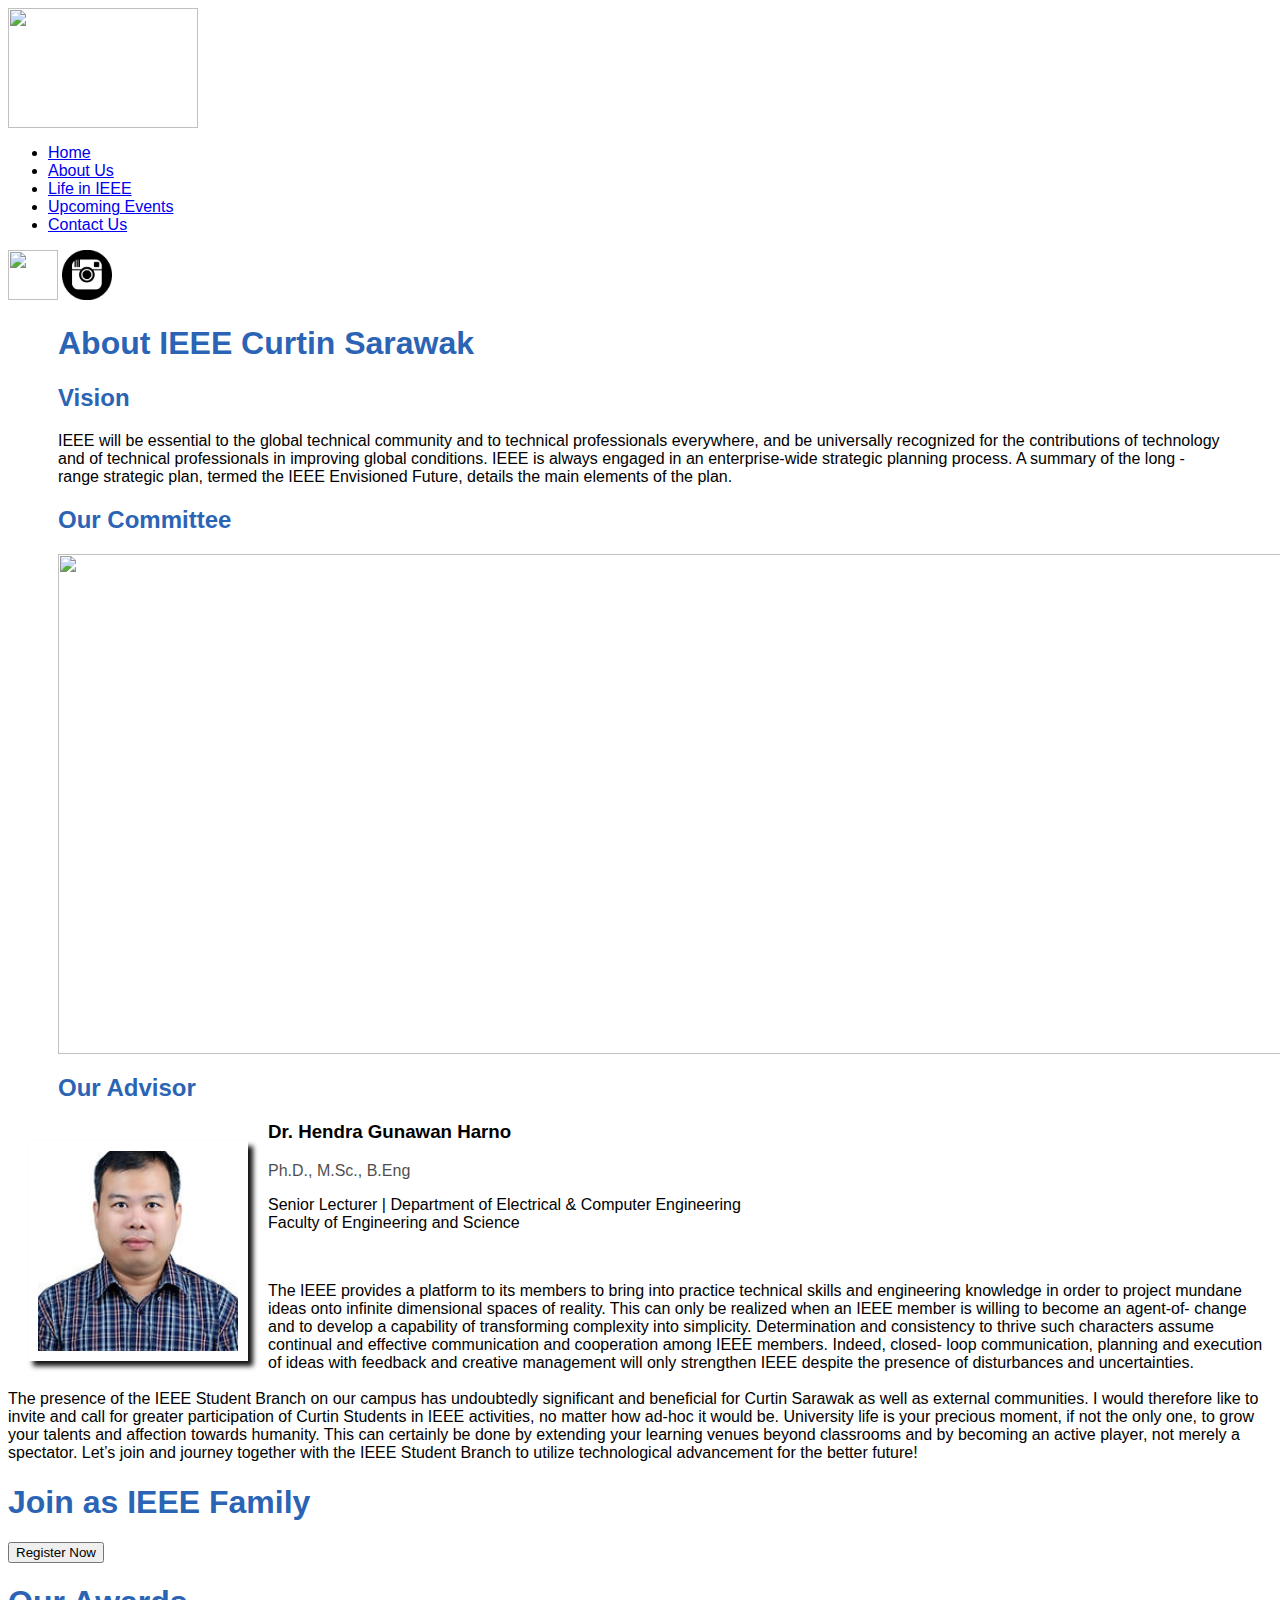
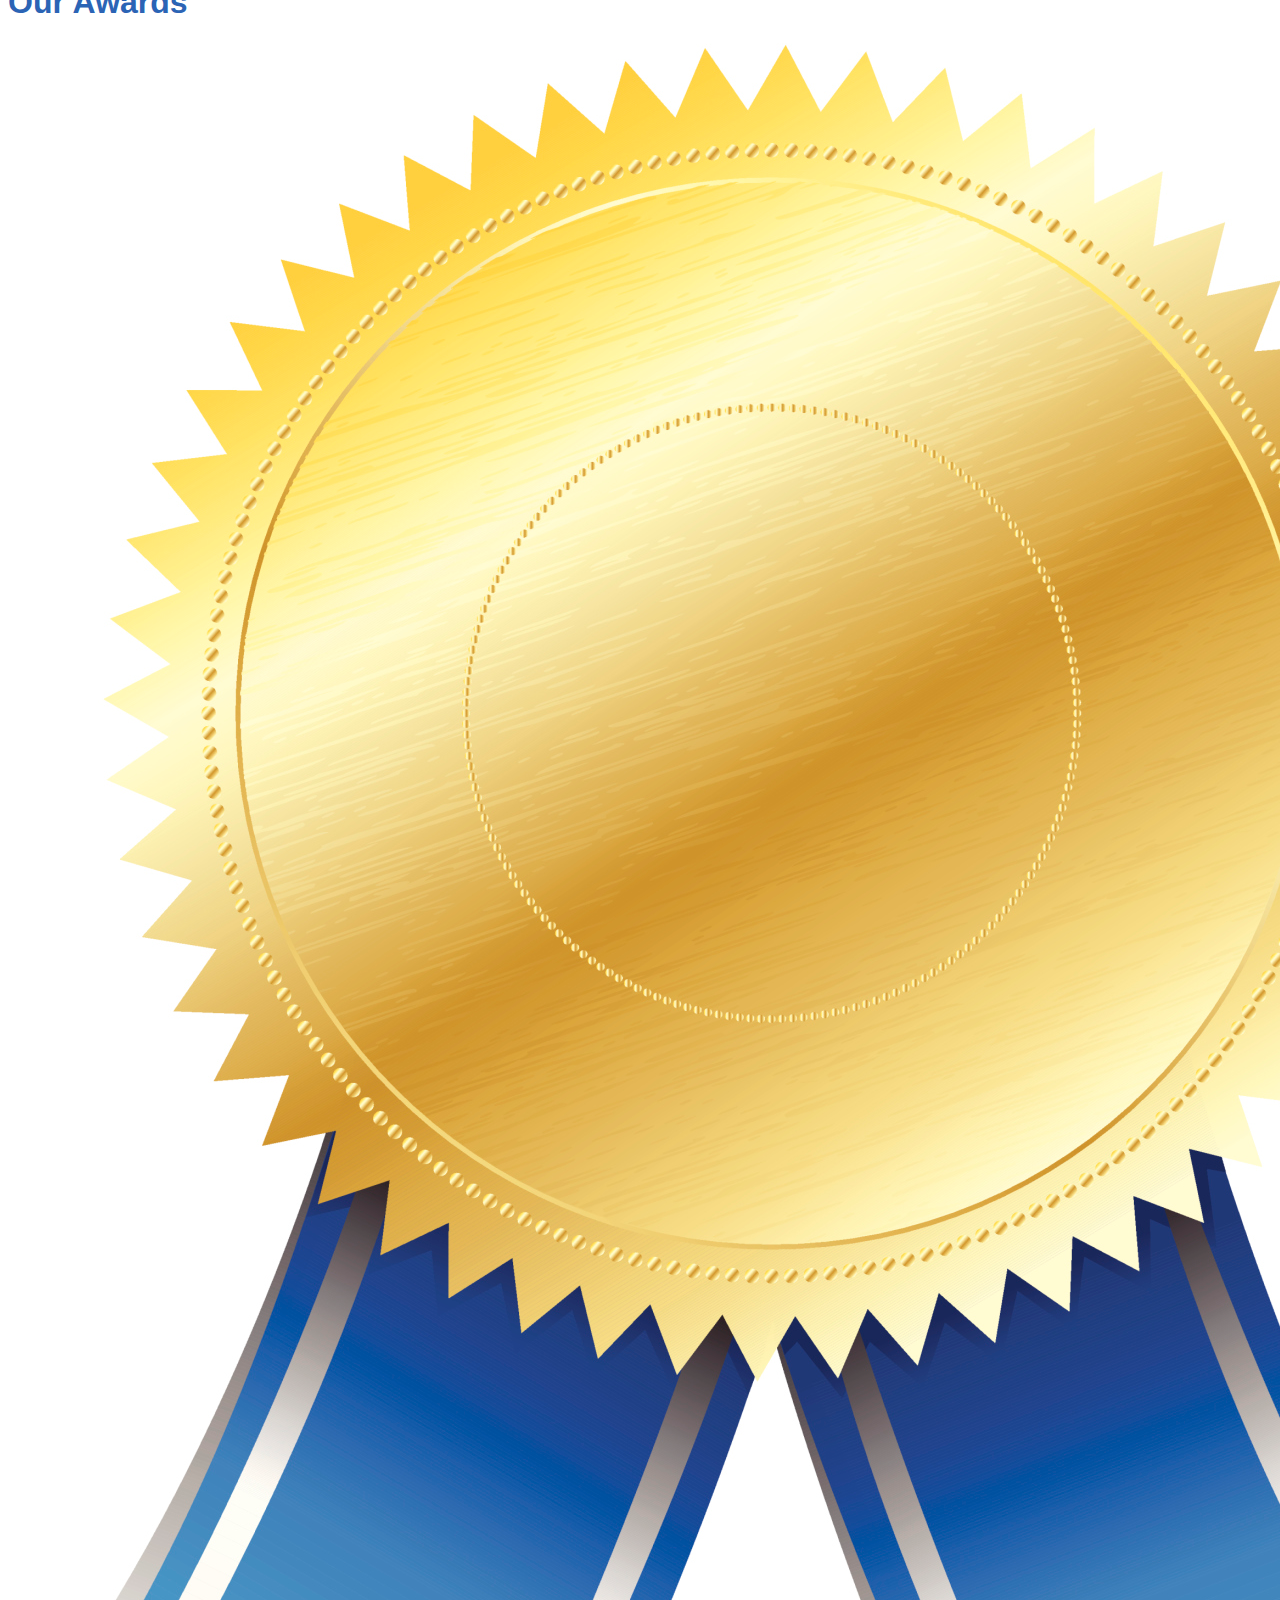
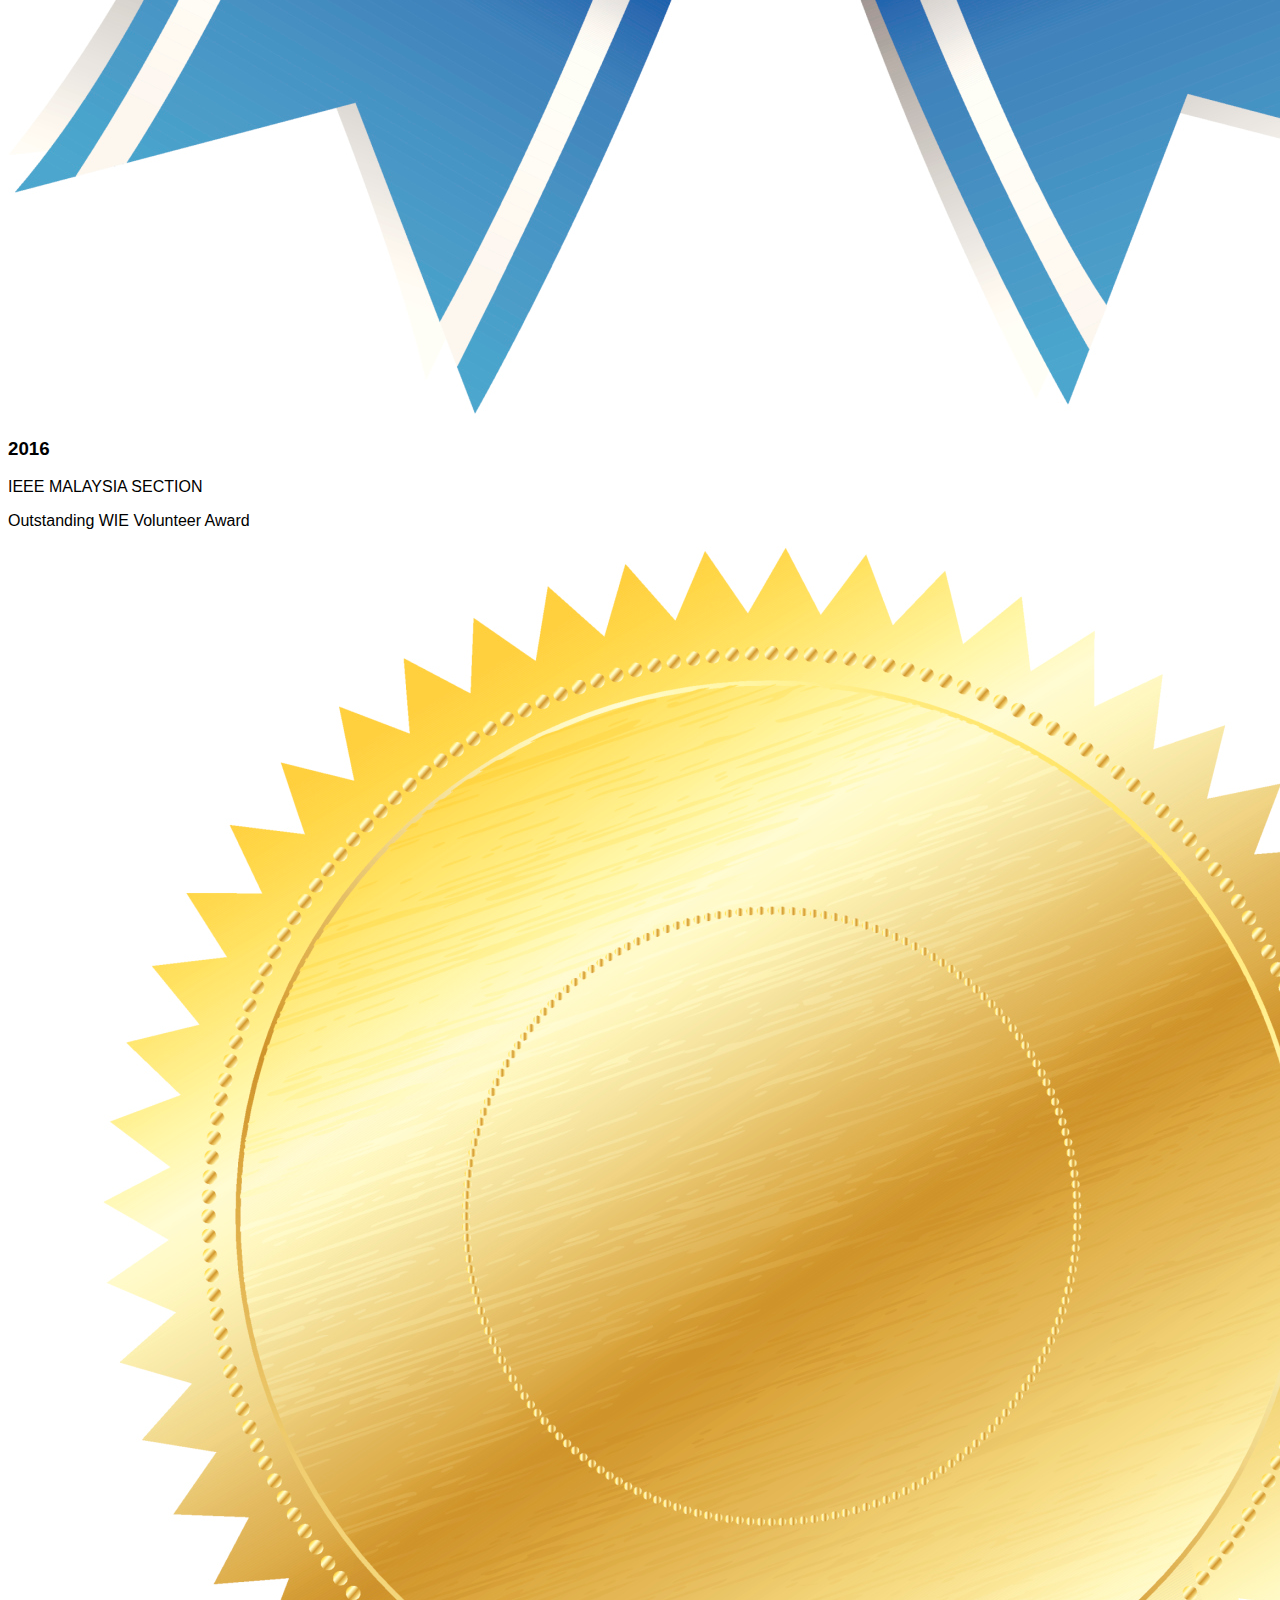
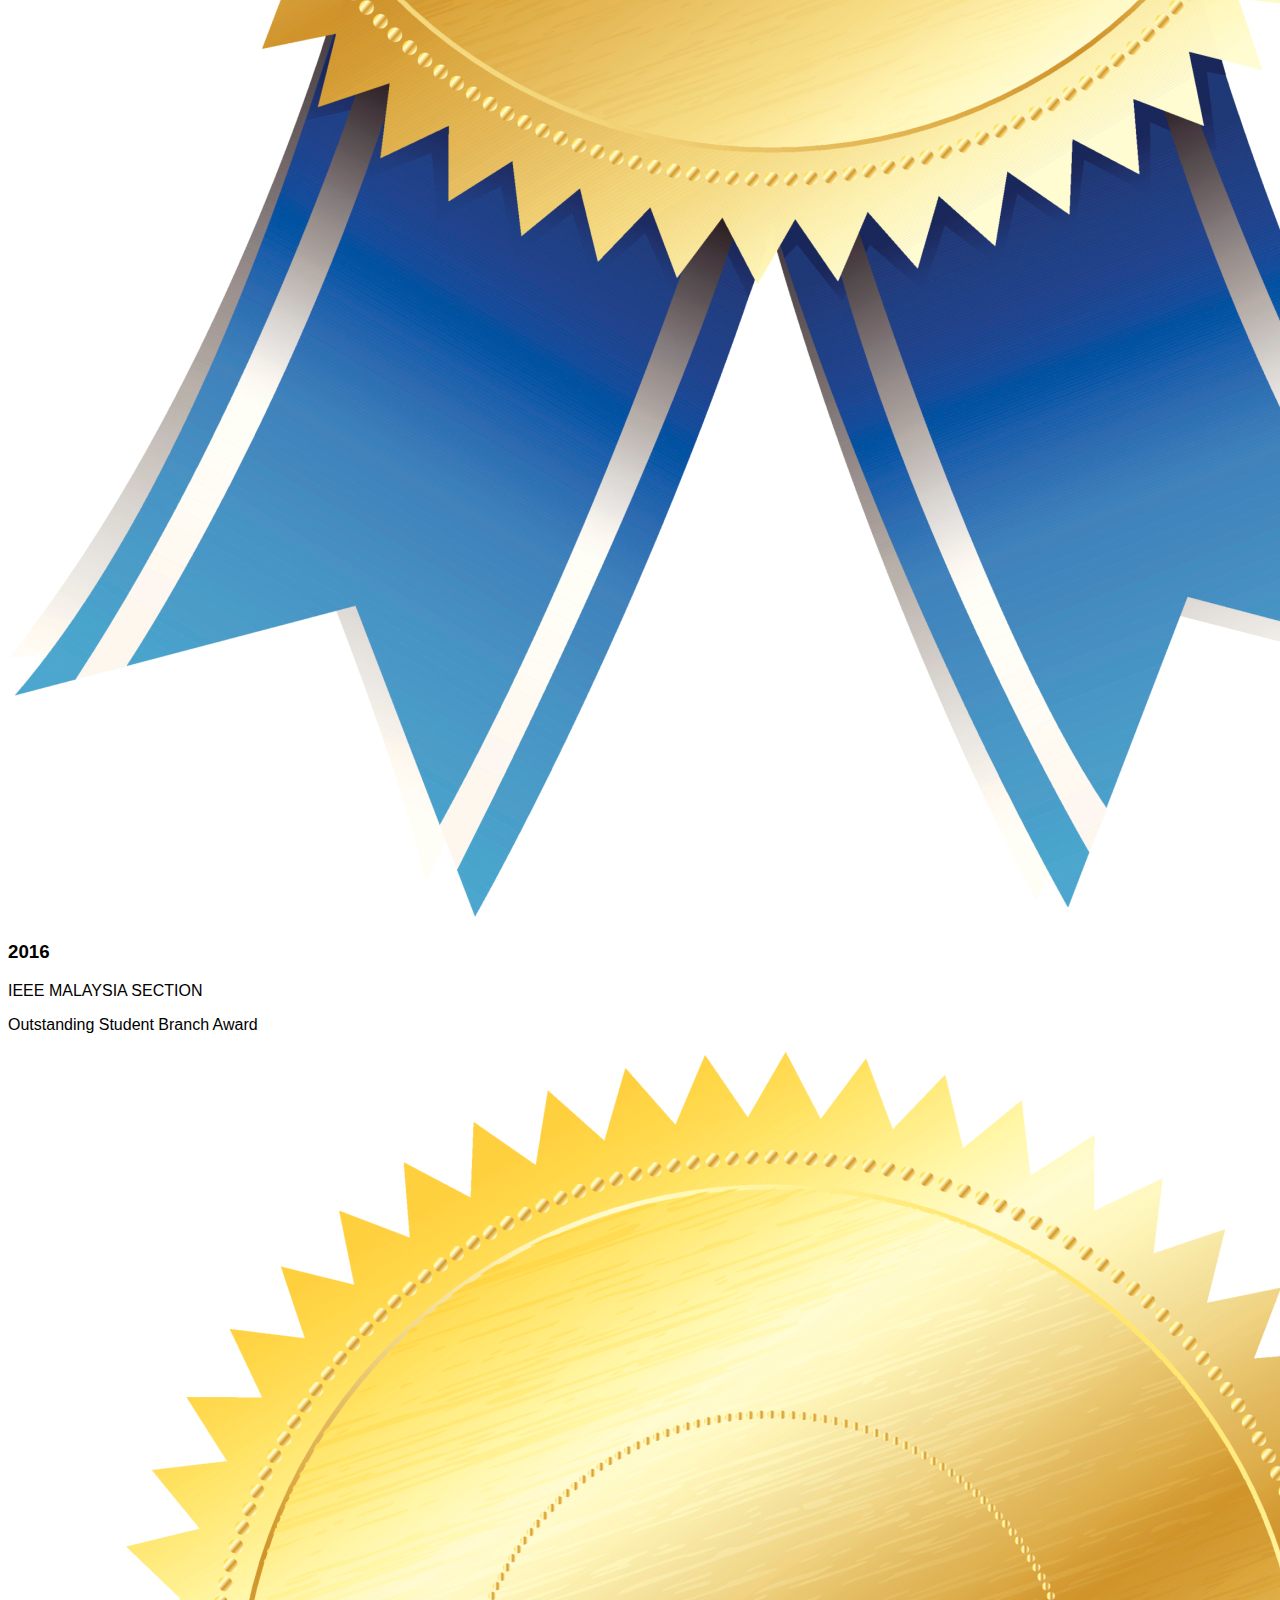
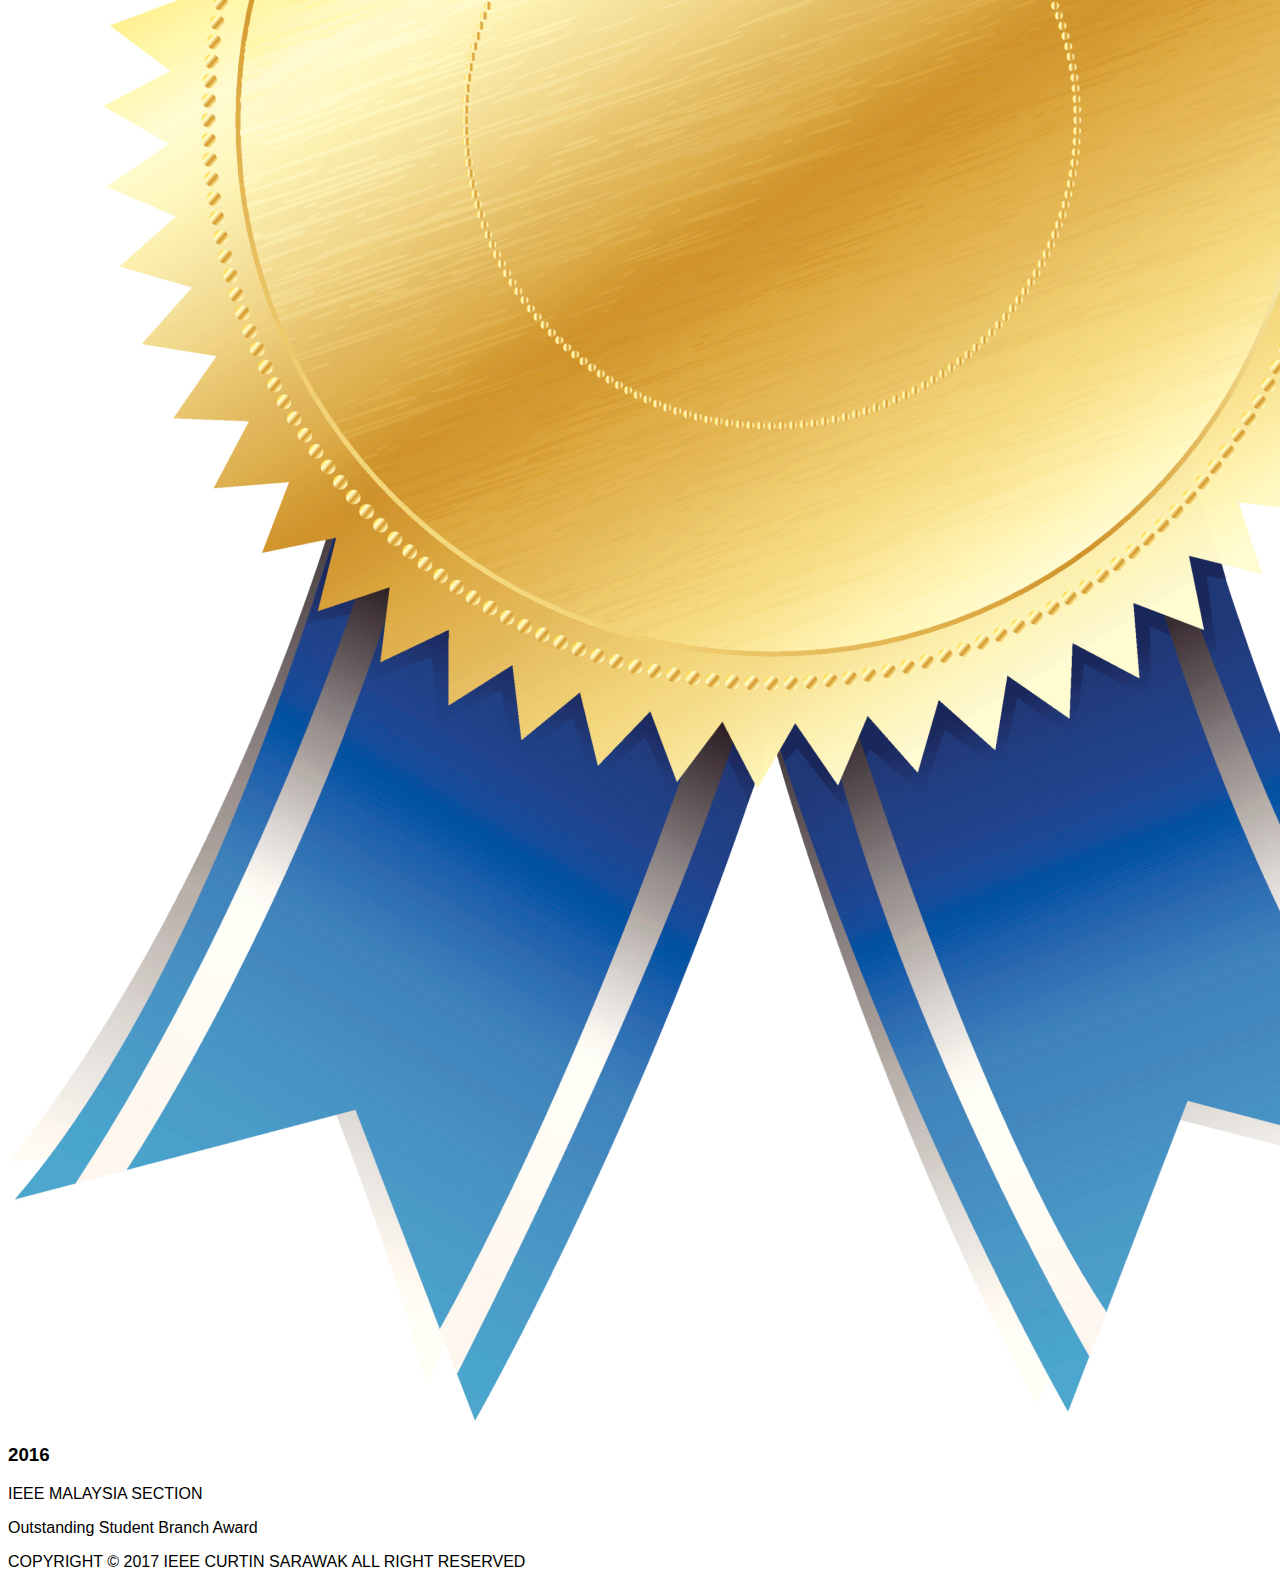
==== About us.html @ 721a58c2 "**updated**" ====
<html>
  <head>
    <meta charset="utf-8">
    <meta name="viewport" content="width=device-width">
    <meta name="description" content="Affordable and professional web design">
	<meta name="keywords" content="web design, affordable web design, professional web design">
  	<meta name="author" content="Brad Traversy">
    <title>IEEE Curtin Sarawak Malaysia </title>
    <link rel="stylesheet" href="./css/aboutus.css">
	<link href="img/favicon.png" rel="shortcut icon" type="image/x-icon"/>
  </head>
  <body>
    <header>
      <div class="container">
        <div id="branding">
		<a href="index.html"></a>
		<img height="120px" WIDTH="190px" src="./img/logo 1.png">
        </div>
        <nav>
          <ul>
            <li class="current"><a href="index.html">Home</a></li>
            <li><a href="Aboutus.html">About Us</a></li>
            <li><a href="lifeinieee.html">Life in IEEE</a></li>
			<li><a href="upcoming.html">Upcoming Events</a></li>
			<li><a href="contact.html">Contact Us</a></li>
          </ul>
        </nav>
      </div>    
      <div id="socialmediaicons">
      <a href="https://www.facebook.com/CurtinSarawak.IEEE/?ref=aymt_homepage_panel" target="_blank"><img height="50px" WIDTH="50px" src="img/facebook.png" /></a>
      <a href="https://www.instagram.com/ieee.curtinsarawak/" target="_blank"><img height="50px" WIDTH="50px" src="img/instagram.png" /></a>
      </div>
    </header>

    <section id="about">
      <div id="section">
   <div style="margin-bottom:10px; padding:0px 50px;">
       <h1><span style="text-align:left;"> About IEEE Curtin Sarawak</span></h1>
       <h2> Vision </h2>
        <p>
          IEEE will be essential to the global technical community and to technical professionals everywhere, and be universally recognized for the contributions of technology and of
            technical professionals in improving global conditions. IEEE is always engaged in an enterprise-wide strategic planning process. A summary of the long -range strategic plan,
            termed the IEEE Envisioned Future, details the main elements of the plan.
        </p>
		 <h2> Our Committee </h2>
		<img height="500px" WIDTH="1250px" src="./img/IEEECOMITTEE.jpg">
		 <h2> Our Advisor </h2>
		 </div>
		 
		 
	<div class="advisor">	
        <img class="pic" src="img/DrHendra.jpg" alt="Advisor portrait"> 
                <h3> Dr. Hendra Gunawan Harno </h3>
             <p><font style="opacity:.7;"> Ph.D., M.Sc., B.Eng</font></p>
             <p> Senior Lecturer | Department of Electrical & Computer Engineering <br>Faculty of Engineering and Science</p><br>
    </div>
	<p class="comment">The IEEE provides a platform to its members to bring into practice technical skills and engineering

knowledge in order to project mundane ideas onto infinite dimensional spaces of reality. This can only

be realized when an IEEE member is willing to become an agent-of- change and to develop a capability of

transforming complexity into simplicity. Determination and consistency to thrive such characters

assume continual and effective communication and cooperation among IEEE members. Indeed, closed-

loop communication, planning and execution of ideas with feedback and creative management will only

strengthen IEEE despite the presence of disturbances and uncertainties.<br><br>

The presence of the IEEE Student Branch on our campus has undoubtedly significant and beneficial for

Curtin Sarawak as well as external communities. I would therefore like to invite and call for greater

participation of Curtin Students in IEEE activities, no matter how ad-hoc it would be. University life is

your precious moment, if not the only one, to grow your talents and affection towards humanity. This

can certainly be done by extending your learning venues beyond classrooms and by becoming an active

player, not merely a spectator. Let&rsquo;s join and journey together with the IEEE Student Branch to utilize

technological advancement for the better future!<p>
   </div>
  
    </section>

    <section id="newsletter">
      <div class="container">
        <h1>Join as IEEE Family</h1>
        <form>
          
          <button type="submit" class="button_1">Register Now</button>
        </form>
      </div>
    </section>

    <section id="boxes">
	  <body style="background-color:white">
	   <h1>Our Awards</h1>
      <div class="container">
        <div class="box">
          <img src="./img/award.png">
          <h3>2016</h3>
          <p>IEEE MALAYSIA SECTION</p>
		  <p>Outstanding WIE Volunteer Award</p>
        </div>
        <div class="box">
          <img src="./img/award.png">
          <h3>2016</h3>
          <p>IEEE MALAYSIA SECTION</p>
		  <p>Outstanding Student Branch Award</p>
        </div>
        <div class="box">
          <img src="./img/award.png">
          <h3>2016</h3>
          <p>IEEE MALAYSIA SECTION</p>
		  <p>Outstanding Student Branch Award</p>
        </div>
      </div>
    </section>

    <footer>
      <p>COPYRIGHT &copy; 2017 IEEE CURTIN SARAWAK ALL RIGHT RESERVED</p>
    </footer>
  </body>
</html>
---- css/aboutus.css ----
/*
To change this license header, choose License Headers in Project Properties.
To change this template file, choose Tools | Templates
and open the template in the editor.
*/
/* 
    Created on : May 9, 2016, 9:27:06 PM
    Author     : Lenovo
*/
h1 {
color:#2B64B5;
}

h2{
color:#2B64B5;
}

 body
    {
        background-repeat:no-repeat;
        overflow:hidden;
        font-family:Arial, Helvetica, sans-serif;
    }
    .logo
    {
        align-content:center;
        margin:0 0px 0px 0px;
    }
    .logoleftside
    {
        color:#2B64B5;
        text-align:right;
        float:left;
        padding-left:140px;
        padding-top:40px;
        word-spacing:10px;
    }
    .logorightside
    {
        color:#2B64B5;
        text-align:left;
        float:right;
        padding-right:280px;
        padding-top:40px;
        word-spacing:10px;
    }
    .compic
    {
        border: 3px solid black;
        width:600px;
        height:300px;
    }
    .caption
    {
        text-align:left;
    }
    
    .pic 
    {
        border: 10px solid #fff;  
        float: left;
         height: 200px;
         width: 200px;
         margin: 20px;
  
        -webkit-box-shadow: 5px 5px 5px #111;
          box-shadow: 5px 5px 5px #111;  

          -webkit-transition: all 0.5s ease;
          -moz-transition: all 0.5s ease;
          -o-transition: all 0.5s ease;
          -ms-transition: all 0.5s ease;
           transition: all 0.5s ease;
    }

    .pic:hover 
    {
        -webkit-transform: rotate(-10deg);
         -moz-transform: rotate(-10deg);
          -o-transform: rotate(-10deg);
          -ms-transform: rotate(-10deg);
          transform: rotate(-10deg);
    }

    .footnote{
        color:#FFFFFF;
    }
    #container
    {
        position: fixed; 
        overflow-y: scroll;
    top: 0; right: 0; bottom: 0; left: 0; 
    }

    #side
    {
        width:100px;
        height:1000px;
        float:left;
        padding:10px;
    }
    #header
    {
      background-color:#FFFFFF;
      border:15px solid rgb(250, 0, 0);
      border:15px solid rgba(250, 250, 250, .5);
      -webkit-background-clip: padding-box;
      background-clip:padding-box;
      margin-left:auto;
	  margin-right:auto;
      margin-top:10px;
      margin-bottom:10px;
      width:1000px;
        height:195px;
    }
    #section1
    {
        background-color:#FFFFFF;
        border:15px solid rgb(250, 0, 0);
        border:15px solid rgba(250, 250, 250, .5);
        text-align: left;
        -webkit-background-clip: padding-box;
        background-clip:padding-box;
        margin-left:auto;
        margin-right:auto;
        width:1000px;
        height:700px;
        padding:.5px;
	  font-size:16px;
        
    }
    #footer
    {
        background-color:#2B64B5;
        border:10px solid rgb(250, 0, 0);
        border:10px solid rgba(250, 250, 250, .5);
        -webkit-background-clip: padding-box;
        background-clip:padding-box;
        margin-top:5px;
        margin-left:auto;
		margin-right:auto;
        width:991px;
        height:30px;
        float:center;
        padding:10px 10px;
    }
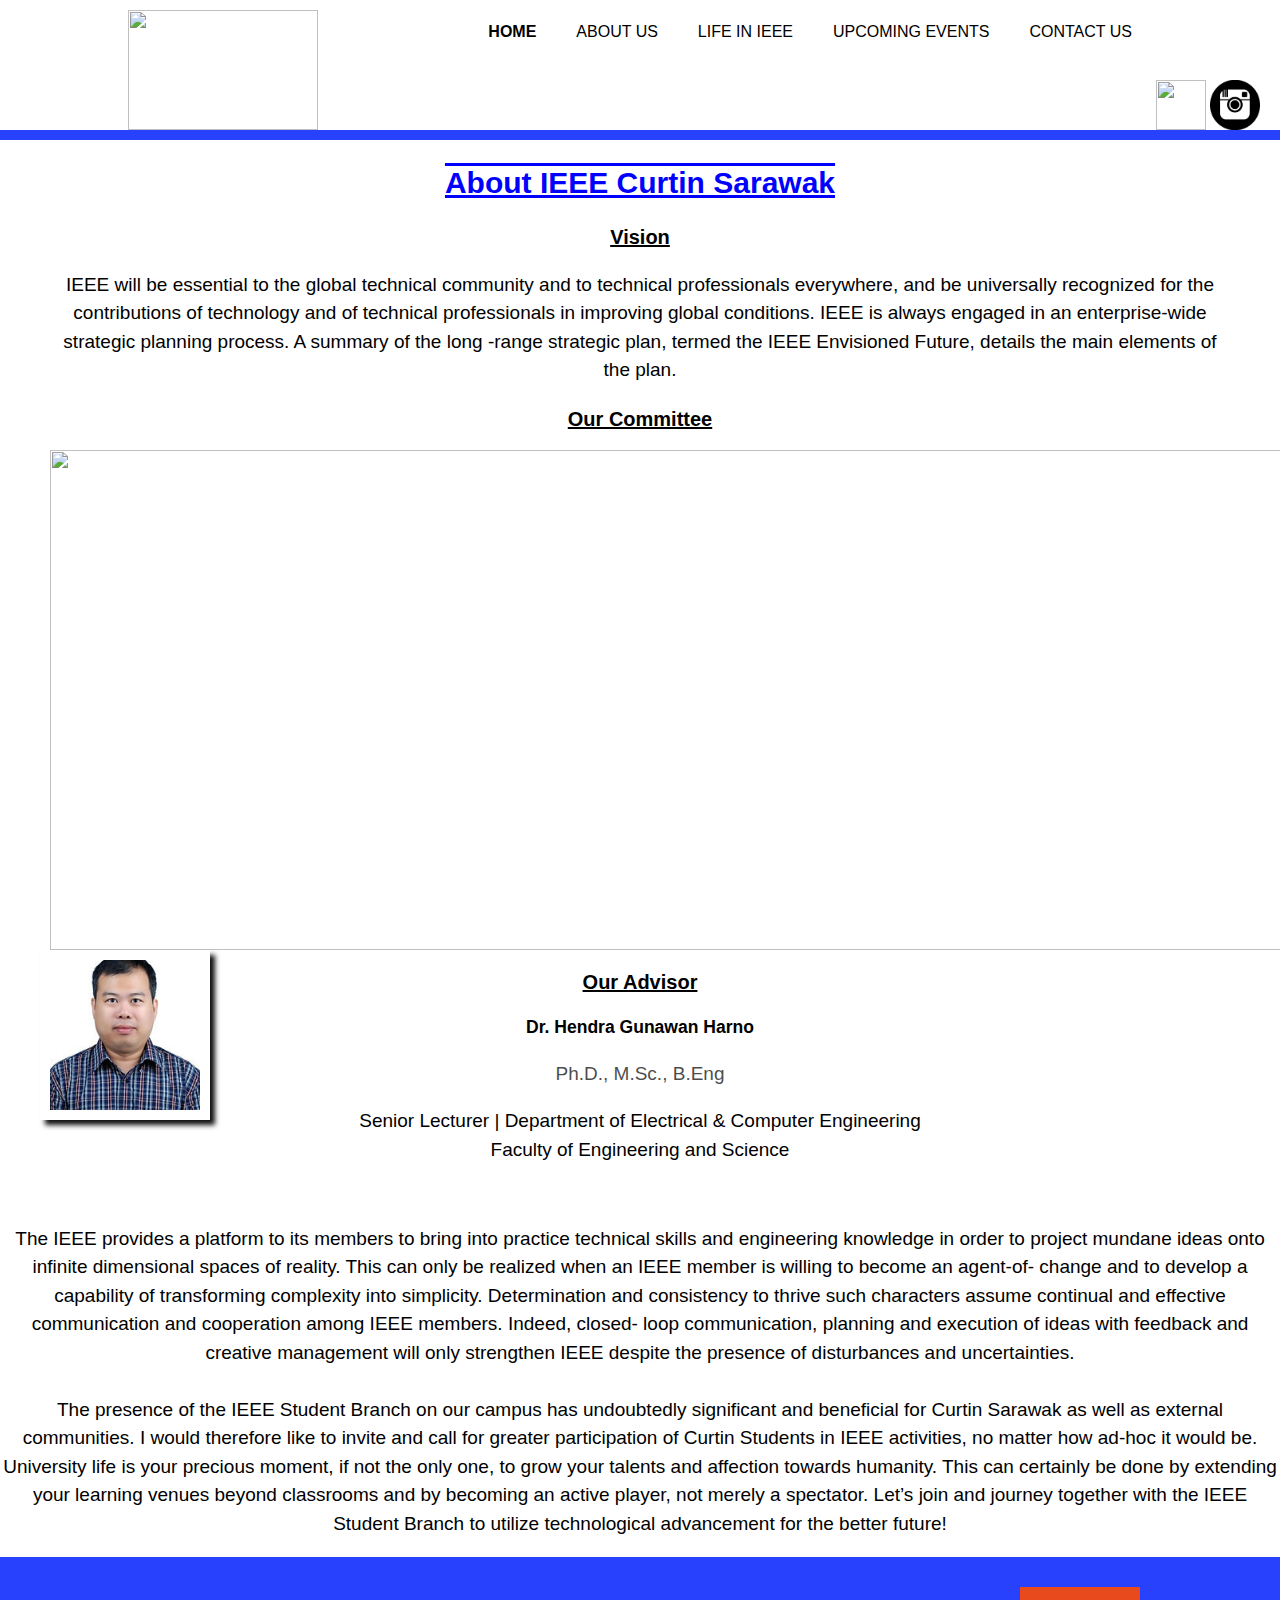
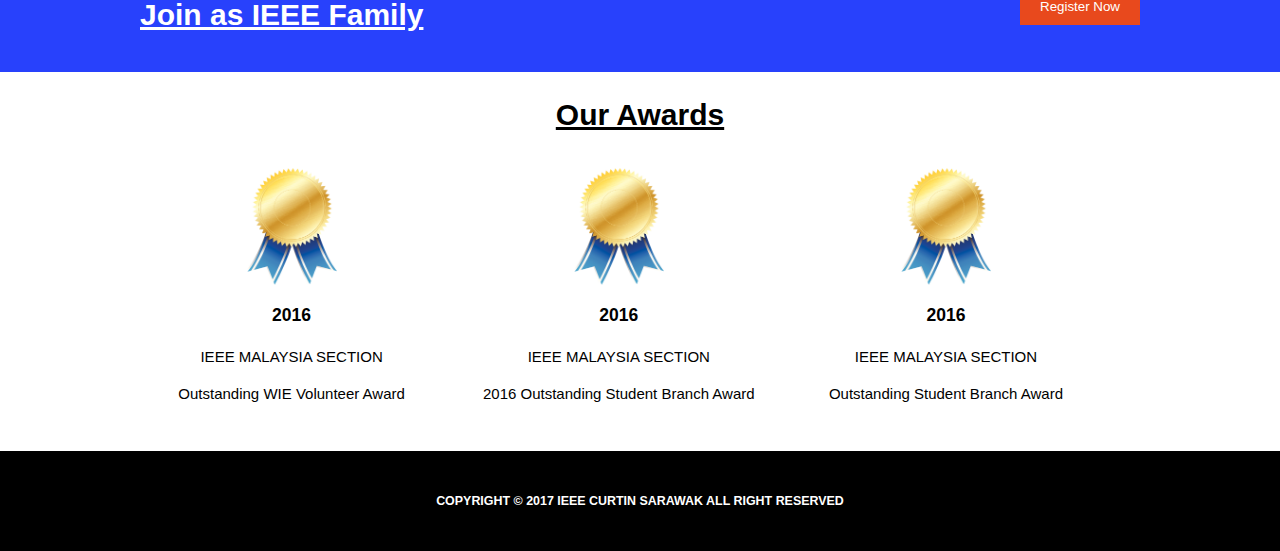
==== commit 511886a0: "another update" ====
--- a/About us.html
+++ b/About us.html
@@ -21,8 +21,8 @@
             <li class="current"><a href="index.html">Home</a></li>
             <li><a href="Aboutus.html">About Us</a></li>
             <li><a href="lifeinieee.html">Life in IEEE</a></li>
-			<li><a href="upcoming.html">Upcoming Events</a></li>
-			<li><a href="contact.html">Contact Us</a></li>
+			<li><a href="upcomingevent.html">Upcoming Events</a></li>
+			<li><a href="contactus.html">Contact Us</a></li>
           </ul>
         </nav>
       </div>    
@@ -35,7 +35,7 @@
     <section id="about">
       <div id="section">
    <div style="margin-bottom:10px; padding:0px 50px;">
-       <h1><span style="text-align:left;"> About IEEE Curtin Sarawak</span></h1>
+       <h1>About IEEE Curtin Sarawak</h1>
        <h2> Vision </h2>
         <p>
           IEEE will be essential to the global technical community and to technical professionals everywhere, and be universally recognized for the contributions of technology and of
@@ -109,7 +109,7 @@
           <img src="./img/award.png">
           <h3>2016</h3>
           <p>IEEE MALAYSIA SECTION</p>
-		  <p>Outstanding Student Branch Award</p>
+		  <p>2016 Outstanding Student Branch Award</p>
         </div>
         <div class="box">
           <img src="./img/award.png">
@@ -121,7 +121,7 @@
     </section>
 
     <footer>
-      <p>COPYRIGHT &copy; 2017 IEEE CURTIN SARAWAK ALL RIGHT RESERVED</p>
+      <h5>COPYRIGHT &copy; 2017 IEEE CURTIN SARAWAK ALL RIGHT RESERVED</h5>
     </footer>
   </body>
 </html>
--- a/css/aboutus.css
+++ b/css/aboutus.css
@@ -1,66 +1,119 @@
-/*
-To change this license header, choose License Headers in Project Properties.
-To change this template file, choose Tools | Templates
-and open the template in the editor.
-*/
-/* 
-    Created on : May 9, 2016, 9:27:06 PM
-    Author     : Lenovo
-*/
-h1 {
-color:#2B64B5;
-}
-
-h2{
-color:#2B64B5;
-}
-
- body
-    {
-        background-repeat:no-repeat;
-        overflow:hidden;
-        font-family:Arial, Helvetica, sans-serif;
-    }
-    .logo
-    {
-        align-content:center;
-        margin:0 0px 0px 0px;
-    }
-    .logoleftside
-    {
-        color:#2B64B5;
-        text-align:right;
-        float:left;
-        padding-left:140px;
-        padding-top:40px;
-        word-spacing:10px;
-    }
-    .logorightside
-    {
-        color:#2B64B5;
-        text-align:left;
-        float:right;
-        padding-right:280px;
-        padding-top:40px;
-        word-spacing:10px;
-    }
-    .compic
-    {
-        border: 3px solid black;
-        width:600px;
-        height:300px;
-    }
-    .caption
-    {
-        text-align:left;
-    }
-    
-    .pic 
+body{
+  font: 15px/1.5 Arial, Helvetica,sans-serif;
+  padding:0;
+  margin:0;
+  background-color:#ffffff;
+}
+
+/* Global */
+.container{
+  width:80%;
+  margin:auto;
+  overflow:hidden;
+}
+
+#socialmediaicons{
+position: absolute; right: 20px; top: 80px;
+}
+
+ul{
+  margin:0;
+  padding:0;
+}
+
+.button_1{
+  height:38px;
+  background:#e8491d;
+  border:0;
+  padding-left: 20px;
+  padding-right:20px;
+  color:#ffffff;
+}
+
+
+/* Header **/
+header{
+  background:#ffffff;
+  color:#ffffff;
+  padding-top:10px;
+  min-height:70px;
+  border-bottom:#2841fc 10px solid;
+  #social-media-icons { float: right; }
+  #social-media-icons ul li { display: inline; }
+  #social-media-icons ul { padding: 10px 10px 10px 10px; float: right }
+
+}
+
+header a{
+  color:#000000;
+  text-decoration:none;
+  text-transform: uppercase;
+  font-size:16px;
+}
+
+header li{
+  float:left;
+  display:inline;
+  padding: 0 20px 0 20px;
+}
+
+header #branding{
+  float:left;
+}
+
+header #branding h1{
+  margin:0;
+}
+
+header nav{
+  float:right;
+  margin-top:10px;
+}
+
+header .highlight, header .current a,h2{
+  color:#000000;
+  font-weight:bold;
+}
+
+header a:hover{
+  color:#cccccc;
+  font-weight:bold;
+}
+
+/* About*/
+#about{
+  min-height:400px;
+  min-width:600px;
+  text-align:center;
+  color:#ffffff;
+}
+
+
+#about p{
+  font-size:19px;
+  color:black;
+ text-align:center;
+}
+#about h1{
+  margin-top:20px;
+  font-size:30px;
+  margin-bottom:10px;
+  color:blue;
+  text-decoration: underline overline;
+}
+#about h2{
+  font-size:20px;
+  color:black;
+  text-align:center;
+text-decoration:underline;
+}
+
+.pic 
     {
         border: 10px solid #fff;  
-        float: left;
-         height: 200px;
-         width: 200px;
+        position: absolute; left: 20px; top: 930px;
+         height: 150px;
+         width: 150px;
          margin: 20px;
   
         -webkit-box-shadow: 5px 5px 5px #111;
@@ -81,66 +134,119 @@
           -ms-transform: rotate(-10deg);
           transform: rotate(-10deg);
     }
-
-    .footnote{
-        color:#FFFFFF;
-    }
-    #container
-    {
-        position: fixed; 
-        overflow-y: scroll;
-    top: 0; right: 0; bottom: 0; left: 0; 
-    }
-
-    #side
-    {
-        width:100px;
-        height:1000px;
-        float:left;
-        padding:10px;
-    }
-    #header
-    {
-      background-color:#FFFFFF;
-      border:15px solid rgb(250, 0, 0);
-      border:15px solid rgba(250, 250, 250, .5);
-      -webkit-background-clip: padding-box;
-      background-clip:padding-box;
-      margin-left:auto;
-	  margin-right:auto;
-      margin-top:10px;
-      margin-bottom:10px;
-      width:1000px;
-        height:195px;
-    }
-    #section1
-    {
-        background-color:#FFFFFF;
-        border:15px solid rgb(250, 0, 0);
-        border:15px solid rgba(250, 250, 250, .5);
-        text-align: left;
-        -webkit-background-clip: padding-box;
-        background-clip:padding-box;
-        margin-left:auto;
-        margin-right:auto;
-        width:1000px;
-        height:700px;
-        padding:.5px;
-	  font-size:16px;
-        
-    }
-    #footer
-    {
-        background-color:#2B64B5;
-        border:10px solid rgb(250, 0, 0);
-        border:10px solid rgba(250, 250, 250, .5);
-        -webkit-background-clip: padding-box;
-        background-clip:padding-box;
-        margin-top:5px;
-        margin-left:auto;
-		margin-right:auto;
-        width:991px;
-        height:30px;
-        float:center;
-        padding:10px 10px;
-    }+h3{
+text-align:center;
+color:black;
+}
+
+
+/* Newsletter */
+#newsletter{
+  padding:15px;
+  color:#ffffff;
+  background:#2841fc
+}
+
+#newsletter h1{
+  float:left;
+}
+
+#newsletter form {
+  float:right;
+  margin-top:15px;
+}
+
+#newsletter input[type="email"]{
+  padding:4px;
+  height:25px;
+  width:250px;
+}
+
+/* Boxes */
+#boxes{
+  margin-top:20px;
+}
+
+#boxes .box{
+  float:left;
+  text-align: center;
+  width:30%;
+  padding:10px;
+}
+
+#boxes .box img{
+  width:90px;
+}
+h1{
+text-align: center;
+text-decoration:underline;
+}
+
+/* Sidebar */
+aside#sidebar{
+  float:right;
+  width:30%;
+  margin-top:10px;
+}
+
+aside#sidebar .quote input, aside#sidebar .quote textarea{
+  width:90%;
+  padding:5px;
+}
+
+/* Main-col */
+article#main-col{
+  float:left;
+  width:65%;
+}
+
+/* Services */
+ul#services li{
+  list-style: none;
+  padding:20px;
+  border: #cccccc solid 1px;
+  margin-bottom:5px;
+  background:#e6e6e6;
+}
+
+footer{
+  padding:20px;
+  margin-top:20px;
+  color:#ffffff;
+  background-color:#000000;
+  text-align: center;
+}
+
+/* Media Queries */
+@media(max-width: 768px){
+  header #branding,
+  header nav,
+  header nav li,
+  #newsletter h1,
+  #newsletter form,
+  #boxes .box,
+  article#main-col,
+  aside#sidebar{
+    float:none;
+    text-align:center;
+    width:100%;
+  }
+
+  header{
+    padding-bottom:20px;
+  }
+
+  #showcase h1{
+    margin-top:40px;
+  }
+
+  #newsletter button, .quote button{
+    display:block;
+    width:100%;
+  }
+
+  #newsletter form input[type="email"], .quote input, .quote textarea{
+    width:100%;
+    margin-bottom:5px;
+  }
+}
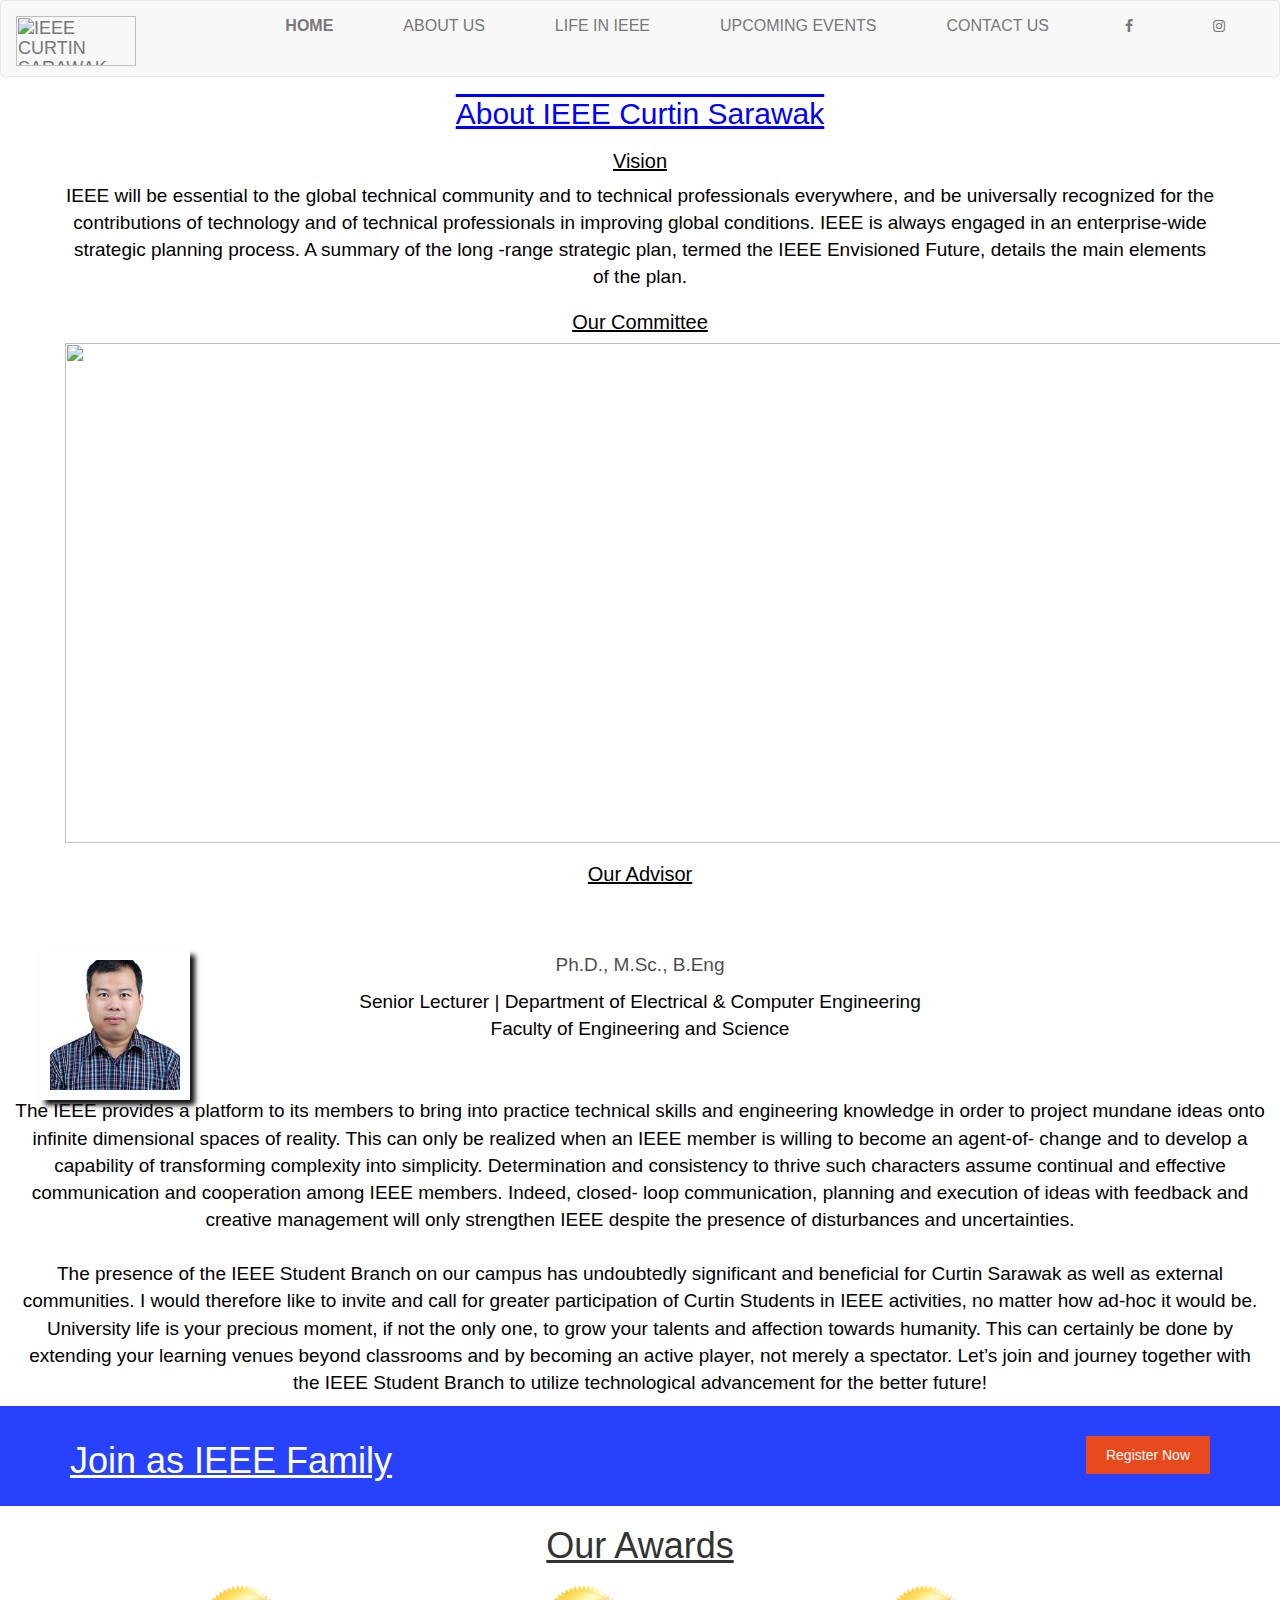
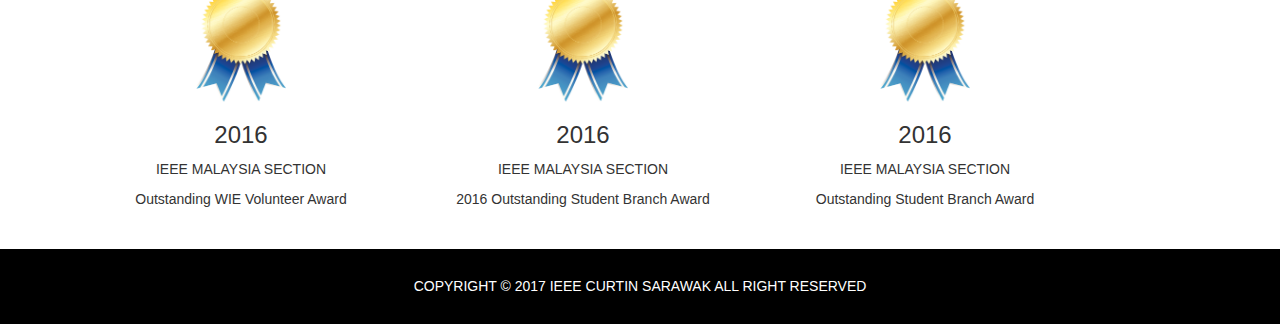
==== commit 489f301e: "mobile_update" ====
--- a/About us.html
+++ b/About us.html
@@ -7,30 +7,50 @@
   	<meta name="author" content="Brad Traversy">
     <title>IEEE Curtin Sarawak Malaysia </title>
     <link rel="stylesheet" href="./css/aboutus.css">
+      
 	<link href="img/favicon.png" rel="shortcut icon" type="image/x-icon"/>
+    <link rel="stylesheet" href="https://maxcdn.bootstrapcdn.com/bootstrap/3.3.7/css/bootstrap.min.css">
+    <script src="https://ajax.googleapis.com/ajax/libs/jquery/3.2.0/jquery.min.js"></script>
+    <script src="https://maxcdn.bootstrapcdn.com/bootstrap/3.3.7/js/bootstrap.min.js"></script>
+    <link rel="stylesheet" href="https://cdnjs.cloudflare.com/ajax/libs/font-awesome/4.7.0/css/font-awesome.min.css">
   </head>
   <body>
+    <!--Header-->
     <header>
-      <div class="container">
-        <div id="branding">
-		<a href="index.html"></a>
-		<img height="120px" WIDTH="190px" src="./img/logo 1.png">
-        </div>
-        <nav>
-          <ul>
-            <li class="current"><a href="index.html">Home</a></li>
-            <li><a href="Aboutus.html">About Us</a></li>
+        
+  <!--NavBar-->        
+<nav class="navbar navbar-default">
+  <div class="container-fluid">
+    <div class="navbar-header">
+      <button type="button" class="navbar-toggle" data-toggle="collapse" data-target="#myNavbar">
+        <span class="icon-bar"></span>
+        <span class="icon-bar"></span>
+        <span class="icon-bar"></span>                        
+      </button>
+      <a class="navbar-brand" href="index.html"><img height="50px" width="120px" src="./img/logo 1.png" alt="IEEE CURTIN SARAWAK"></a>
+        
+     
+    </div>
+    <div class="collapse navbar-collapse" id="myNavbar">
+      <ul class="nav navbar-nav navbar-right">
+        <li class="current"><a href="index.html">Home</a></li>
+            <li><a href="About us.html">About Us</a></li>
             <li><a href="lifeinieee.html">Life in IEEE</a></li>
 			<li><a href="upcomingevent.html">Upcoming Events</a></li>
 			<li><a href="contactus.html">Contact Us</a></li>
-          </ul>
-        </nav>
-      </div>    
-      <div id="socialmediaicons">
-      <a href="https://www.facebook.com/CurtinSarawak.IEEE/?ref=aymt_homepage_panel" target="_blank"><img height="50px" WIDTH="50px" src="img/facebook.png" /></a>
-      <a href="https://www.instagram.com/ieee.curtinsarawak/" target="_blank"><img height="50px" WIDTH="50px" src="img/instagram.png" /></a>
-      </div>
+          
+        
+          <!--Favicon-->
+        <li><a href="https://www.facebook.com/CurtinSarawak.IEEE/?ref=aymt_homepage_panel" target="_blank" class="fa fa-facebook"></a></li>
+        <li><a href="https://www.instagram.com/ieee.curtinsarawak/" target="_blank" class="fa fa-instagram"></a></li>
+      </ul>
+    </div>
+  </div>
+</nav>
+        
+        
     </header>
+
 
     <section id="about">
       <div id="section">
@@ -43,17 +63,19 @@
             termed the IEEE Envisioned Future, details the main elements of the plan.
         </p>
 		 <h2> Our Committee </h2>
-		<img height="500px" WIDTH="1250px" src="./img/IEEECOMITTEE.jpg">
+		<img class= "cover" height="500px" WIDTH="1250px" src="./img/IEEECOMITTEE.jpg">
 		 <h2> Our Advisor </h2>
 		 </div>
+        </div>
 		 
-		 
+	<div class = "container-fluid">	 
 	<div class="advisor">	
         <img class="pic" src="img/DrHendra.jpg" alt="Advisor portrait"> 
                 <h3> Dr. Hendra Gunawan Harno </h3>
              <p><font style="opacity:.7;"> Ph.D., M.Sc., B.Eng</font></p>
              <p> Senior Lecturer | Department of Electrical & Computer Engineering <br>Faculty of Engineering and Science</p><br>
     </div>
+          </div>
 	<p class="comment">The IEEE provides a platform to its members to bring into practice technical skills and engineering
 
 knowledge in order to project mundane ideas onto infinite dimensional spaces of reality. This can only
@@ -83,6 +105,7 @@
 technological advancement for the better future!<p>
    </div>
   
+
     </section>
 
     <section id="newsletter">
--- a/css/aboutus.css
+++ b/css/aboutus.css
@@ -1,3 +1,4 @@
+
 body{
   font: 15px/1.5 Arial, Helvetica,sans-serif;
   padding:0;
@@ -5,15 +6,45 @@
   background-color:#ffffff;
 }
 
-/* Global */
+//* Global */
 .container{
-  width:80%;
+  width:100%;
   margin:auto;
   overflow:hidden;
-}
-
-#socialmediaicons{
-position: absolute; right: 20px; top: 80px;
+    
+}
+
+.container-fluid{
+ padding-bottom: 25px;
+    
+}
+
+/* Style all font awesome icons */
+.fa {
+    padding: 0px;
+    margin: 0px;
+    font-size: 30px;
+    width: 50px;
+    text-align: center;
+    text-decoration: none;
+    border-radius: 50%;
+}
+
+/* Add a hover effect if you want */
+.fa:hover {
+    opacity: 0.9;
+}
+
+/* Set a specific color for each brand */
+
+/* Facebook */
+.fa-facebook {
+    color: white;
+}
+
+/* Instagram */
+.fa-instagram {
+    color: white;
 }
 
 ul{
@@ -31,16 +62,13 @@
 }
 
 
-/* Header **/
+//* Header **/
 header{
   background:#ffffff;
   color:#ffffff;
   padding-top:10px;
   min-height:70px;
   border-bottom:#2841fc 10px solid;
-  #social-media-icons { float: right; }
-  #social-media-icons ul li { display: inline; }
-  #social-media-icons ul { padding: 10px 10px 10px 10px; float: right }
 
 }
 
@@ -65,10 +93,6 @@
   margin:0;
 }
 
-header nav{
-  float:right;
-  margin-top:10px;
-}
 
 header .highlight, header .current a,h2{
   color:#000000;
@@ -80,8 +104,21 @@
   font-weight:bold;
 }
 
+.navbar {
+      margin-bottom: 0;
+      border-radius: 0;
+    }
+
+.navbar-brand {
+  padding: 0px;
+}
+
 /* About*/
 #about{
+  padding-right: 15px;
+  padding-left: 15px;
+  margin-right: auto;
+  margin-left: auto;
   min-height:400px;
   min-width:600px;
   text-align:center;
@@ -222,6 +259,7 @@
   header #branding,
   header nav,
   header nav li,
+  #about .cover,
   #newsletter h1,
   #newsletter form,
   #boxes .box,
@@ -250,3 +288,5 @@
     margin-bottom:5px;
   }
 }
+
+ 